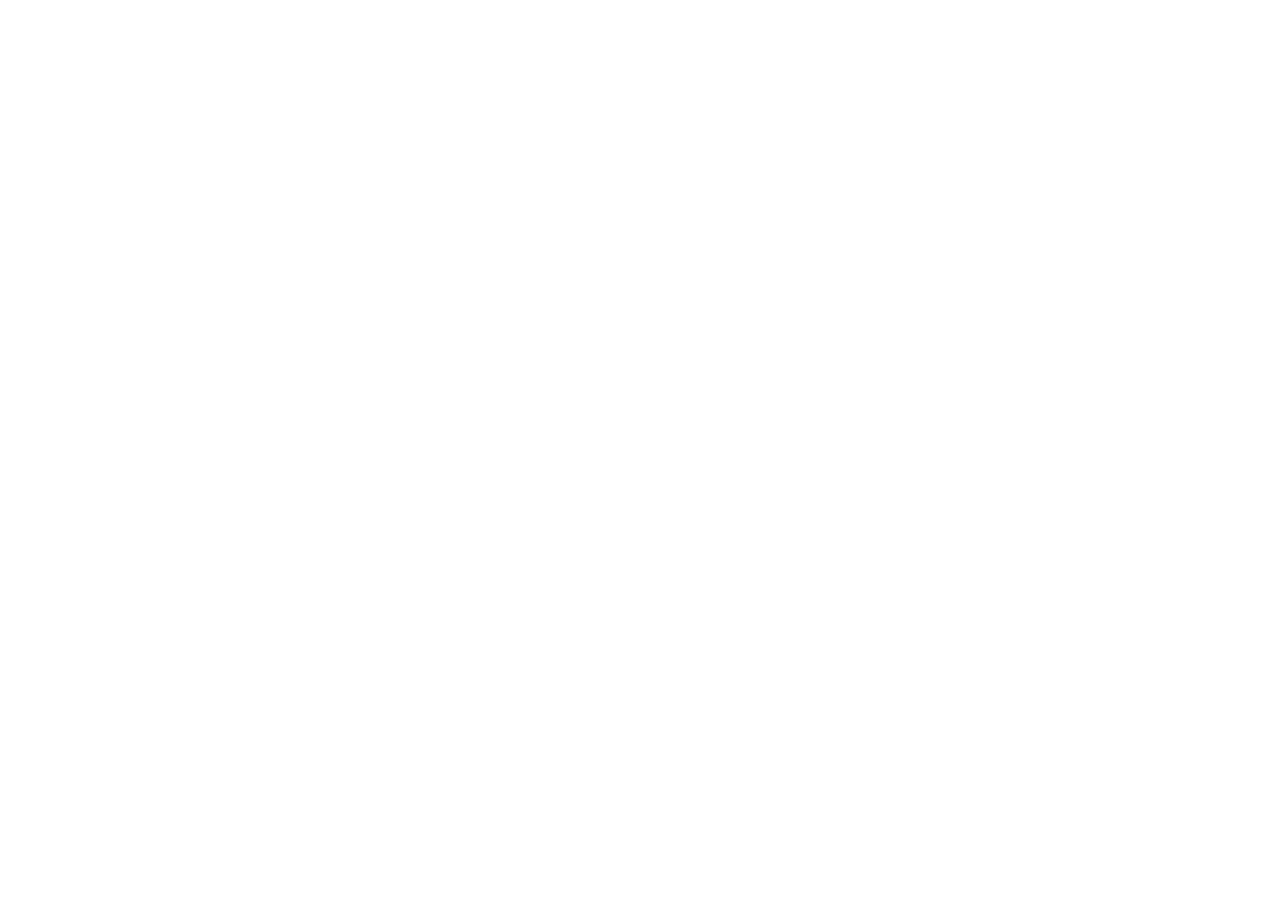
==== index.html @ 534db3d0 "1" ====
<!DOCTYPE html>
<html>
<head>
  <title>Writing Portfolio</title>
  <link href="https://fonts.googleapis.com/css?family=Catamaran:100|Pontano+Sans|Ruda:900" rel="stylesheet">
  <link rel="stylesheet" type="text/css" href="style.css">
</head>
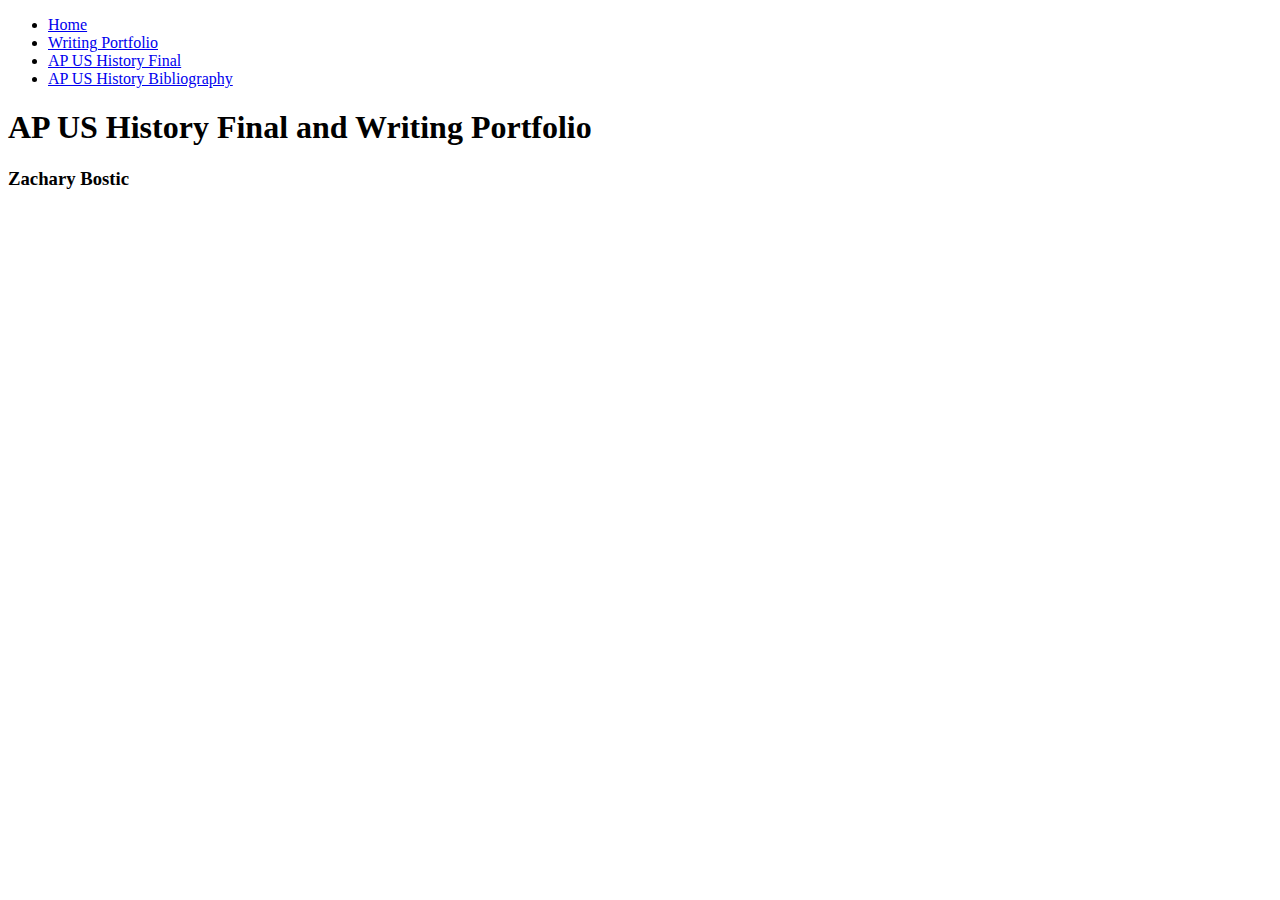
==== commit 92c4ac74: "1" ====
--- a/index.html
+++ b/index.html
@@ -1,7 +1,22 @@
 <!DOCTYPE html>
 <html>
 <head>
-  <title>Writing Portfolio</title>
+  <title>APUSH Final and Writing Portfolio</title>
   <link href="https://fonts.googleapis.com/css?family=Catamaran:100|Pontano+Sans|Ruda:900" rel="stylesheet">
   <link rel="stylesheet" type="text/css" href="style.css">
 </head>
+<body>
+
+  <div class="nav-bar">
+    <ul>
+      <li><a href="/Users/bosticZachary/AP-Lang-APUSH-Final/index.html">Home</a></li>
+      <li><a href="/Users/bosticZachary/AP-Lang-APUSH-Final/.master/lang-main.html">Writing Portfolio</a></li>
+      <li><a href="/Users/bosticZachary/AP-Lang-APUSH-Final/.master/apush-main.html">AP US History Final</a></li>
+      <li><a href="/Users/bosticZachary/AP-Lang-APUSH-Final/.master/apush-bib.html">AP US History Bibliography</a></li>
+    </ul>
+  </div>
+
+  <div class="header main">
+    <h1>AP US History Final and Writing Portfolio</h1>
+    <h3>Zachary Bostic</h3>
+  </div>
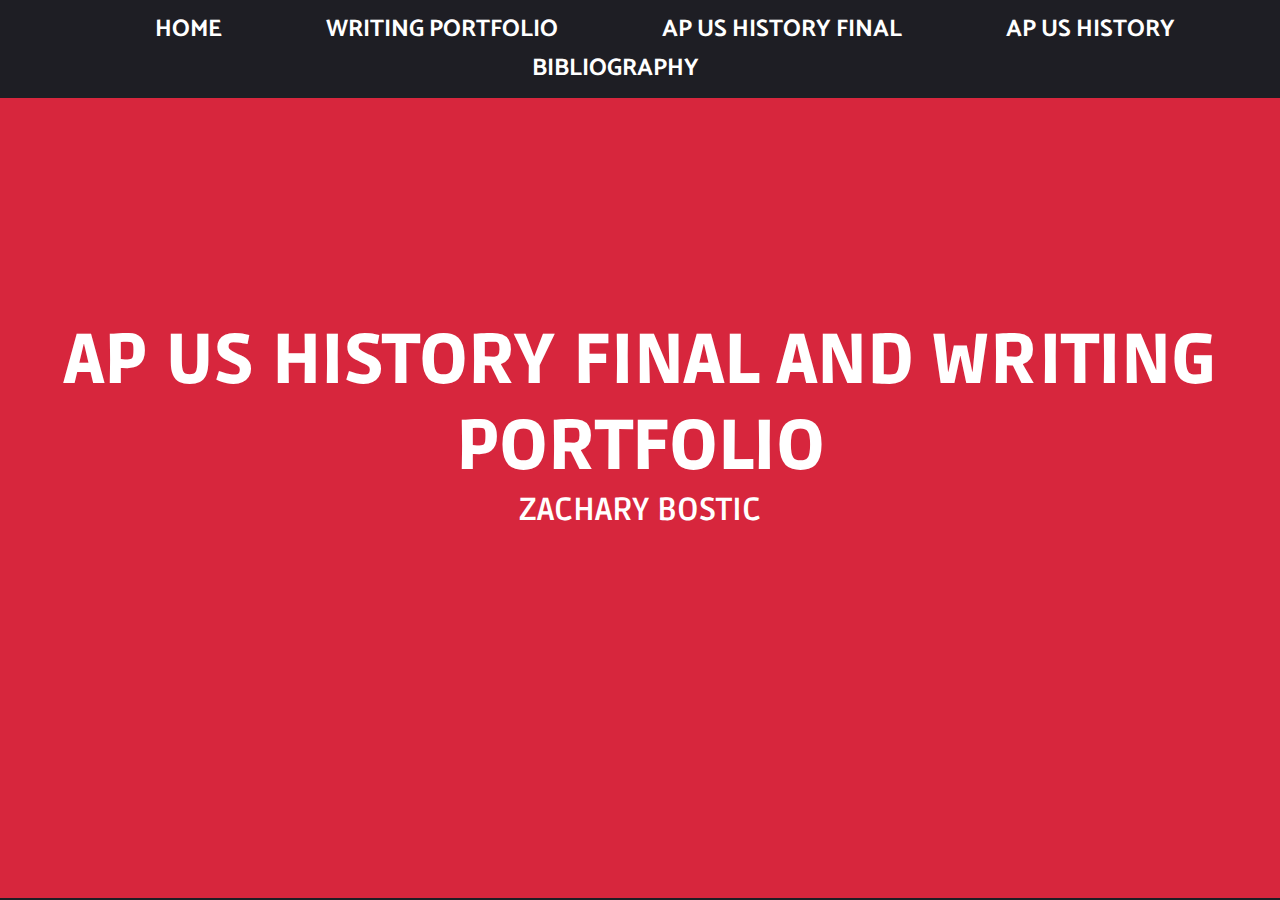
==== commit 964d8a82: "1" ====
--- a/index.html
+++ b/index.html
@@ -9,10 +9,10 @@
 
   <div class="nav-bar">
     <ul>
-      <li><a href="/Users/bosticZachary/AP-Lang-APUSH-Final/index.html">Home</a></li>
-      <li><a href="/Users/bosticZachary/AP-Lang-APUSH-Final/.master/lang-main.html">Writing Portfolio</a></li>
-      <li><a href="/Users/bosticZachary/AP-Lang-APUSH-Final/.master/apush-main.html">AP US History Final</a></li>
-      <li><a href="/Users/bosticZachary/AP-Lang-APUSH-Final/.master/apush-bib.html">AP US History Bibliography</a></li>
+      <li><a href="index.html">Home</a></li>
+      <li><a href="lang-main.html">Writing Portfolio</a></li>
+      <li><a href="apush-main.html">AP US History Final</a></li>
+      <li><a href="apush-bib.html">AP US History Bibliography</a></li>
     </ul>
   </div>
 
--- a/style.css
+++ b/style.css
@@ -0,0 +1,183 @@
+body {
+  padding: 0;
+  margin: 0;
+  background-color: #1E1E24;
+  text-align: center;
+}
+
+.lang {
+  background-image: url(".master/.resources/ap-lang-header.jpg");
+  height: 400px;
+  background-position: bottom center;
+}
+
+.apush {
+  background-image: url(".master/.resources/history.jpg");
+  height: 400px;
+  background-position: bottom center;
+}
+
+.header {
+  background-color: #D7263D;
+  color: #FFF;
+}
+
+.header h3 {
+  height: 400px;
+  background-position: bottom center;
+  color: #FFF;
+  text-align: center;
+}
+
+.main {
+  padding-top: 100px;
+  height: 700px;
+}
+
+h1 {
+  color: #FFF;
+  font-family: 'Ruda', sans-serif;
+  font-size: 70px;
+  font-weight: 900;
+  margin: 0;
+  padding-top: 120px;
+  text-align: center;
+  text-transform: uppercase;
+}
+
+h2 {
+  color: #FFF;
+  font-family: 'Catamaran', sans-serif;
+  margin: 0;
+  text-align: left;
+}
+
+h3 {
+  color: #D7263D;
+  font-family: 'Ruda', sans-serif;
+  font-size: 32px;
+  margin: 0;
+  position: relative;
+  text-align: left;
+  text-transform: uppercase;
+}
+
+p {
+  color: rgba(255, 255, 255, 0.75);
+  font-family: 'Pontano Sans', sans-serif;
+  margin: 0;
+  text-align: left;
+}
+
+.photo {
+  width: 100px;
+}
+
+.box-entry {
+  margin: 60px auto;
+  padding: 10px 0px 0px 0px;
+  width: 90%;
+  border: 3px solid #FFF;
+  border-radius: 7px;
+}
+
+.apush-text h3, p {
+  margin: 20px;
+}
+
+.apush-image {
+  padding: 15px;
+  width: 100%;
+}
+
+.apush-image caption {
+  color: rgba(255, 255, 255, 0.75);
+  font-family: 'Pontano Sans', sans-serif;
+  margin: 15px;
+  text-align: center;
+}
+
+.apush-text p {
+  font-size: 18px;
+}
+
+#question h3 {
+  background-color: #D7263D;
+  color: #FFF;
+  font-size: 32px;
+  font-family: 'Ruda', sans-serif;
+  padding: 30px 0;
+  text-align: center;
+  border-top: 8px solid #D7263D;
+  border-bottom: 8px solid #D7263D;
+}
+
+.paper-desc {
+  display: inline-block;
+  width: 70%;
+}
+
+.open {
+  margin-top: 30px;
+  width: 100%;
+}
+
+.photography a {
+  width: 10%;
+  color: #FFF;
+  background-color: #D7263D;
+  display: block;
+  font-family: 'Pontano Sans', sans-serif;
+  font-size: 32px;
+  padding: 30px;
+  text-align: center;
+  text-transform: uppercase;
+}
+
+.go-home a {
+  background-color: #1E1E24;
+  color: #FFF;
+  font-size: 14px;
+  font-family: 'Catamaran', sans-serif;
+  text-align: left;
+  padding-top: 20px;
+}
+
+.nav-bar li a {
+  color: #FFF;
+  background-color: #1E1E24;
+  font-family: 'Catamaran', sans-serif;
+  font-size: 24px;
+  font-weight: bolder;
+  margin: 10px 10px;
+  padding: 0;
+  display: inline;
+  list-style: none;
+}
+
+a {
+  background-color: #D7263D;
+  color: #FFF;
+  display: block;
+  font-family: 'Pontano Sans', sans-serif;
+  font-size: 16px;
+  padding: 14px;
+  text-align: center;
+  text-decoration: none;
+  text-transform: uppercase;
+}
+
+ul {
+  padding: 0;
+  margin: 10px 0px;
+}
+
+li {
+  color: #FFF;
+  background-color: #1E1E24;
+  font-family: 'Catamaran', sans-serif;
+  font-size: 24px;
+  margin: 0px 40px;
+  display: inline;
+  list-style: none;
+}
